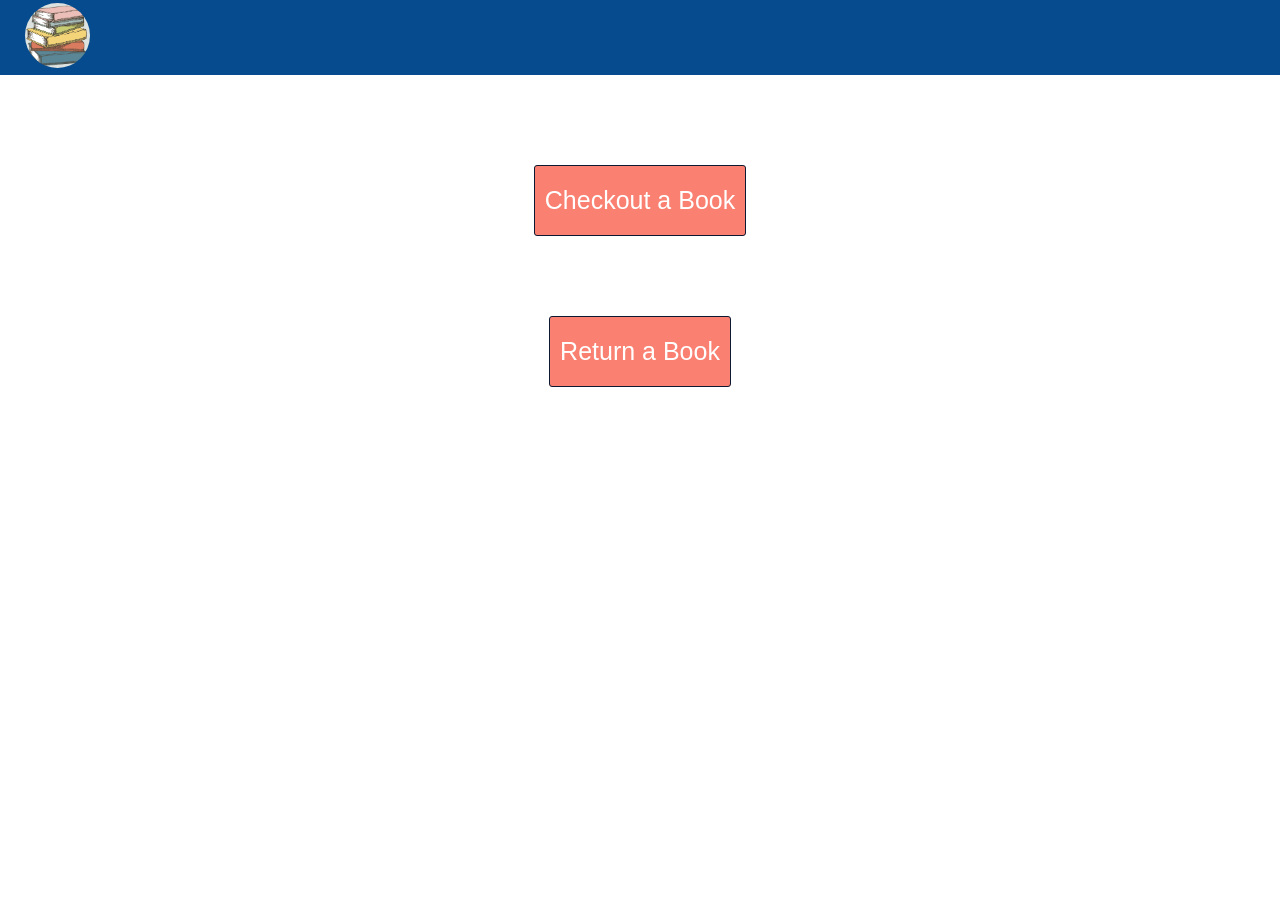
==== html/borrower/borrowerOptions.html @ 2be3921c "Add files via upload" ====
<!DOCTYPE html>
<html lang="en">
<head>
  <meta charset="UTF-8">
  <meta name="viewport" content="width=device-width, initial-scale=1.0">
  <meta http-equiv="X-UA-Compatible" content="ie=edge">
  <title>Document</title>

  <link rel="stylesheet" href="../../css/index.css">
  <link rel="stylesheet" href="../../css/style.css">
</head>

<body>
  <div class="navBar">
    <div class="logo">
      <a href="../homepage.html">
        <img src="../../assets/books.jpg" alt="book">
      </a>
    </div>
  </div>

  <div class="borrowerOptions">
    <div class="borrowerCheckout">
      <a href="./selectBranch.html">
        <button>Checkout a Book</button>
      </a>
    </div>
    <div class="borrowerReturn">
      <a href="./returnBook.html">
        <button>Return a Book</button>
      </a>
    </div>
  </div>
</body>

</html>
---- css/index.css ----
@import url("https://fonts.googleapis.com/css?family=Roboto:400,700");

html, body {
  height: 80vh;
  margin: 0;
  padding: 0;
  font-family: "Roboto", sans-serif;
}

button {
  background: #0d1831;
  border: 1px solid #0d1831;
  border-radius: 3px;
  color: #ffffff;
  padding: 5px 10px;
  font-size: 15px;
  cursor: pointer;
}
button:hover {
  background: #1c3266;
}

input, select {
  background: #fafafa;
  border: 1px solid #d1d1d1;
  border-radius: 3px;
  padding: 8px;
  font-size: 17px;
  font-family: Roboto;
  font-weight: 300;
  width: 100%;
  box-sizing: border-box;
}

/*always show the tick marks on right side*/
input[type=number]::-webkit-inner-spin-button {
  opacity: 1
}

a, a:hover {
  text-decoration: none;
}
---- css/style.css ----
/*****************HOMEPAGE********************/

.navBar {
  top: 0;
  height: 75px;  /*need to add extra 75px to top div in all pages*/
  width: 100%;
  background-color: #054b8d;
  position: fixed;
  display: flex;
  align-items: center; /*vertical align*/
}

.logo {
  padding-left: 25px;
  flex-grow: 1;
}
.logo img {
  height: 65px;
  width: 65px;
  border-radius: 50%;
}

.navButtons {
  padding-right: 25px;
}
.navButtons button {
  color: white;
  padding: 10px 10px;
  background: none;
  border: none;
  font-size: 20px;
}
.navButtons button:hover {
  background: #1c3266;
}

.backgroundImg {
  position: absolute;
  z-index: -10;  /*put image behind everything*/
  height: 100%;
  width: 100%;
}

.welcomeDiv {
  padding-top: 150px;
  text-align: center;
}
.welcomeMsg {
  font-size: 40px;
  text-decoration: underline;
}
.userType {
  margin-top: 80px;
  font-size: 30px;
}

.selection {
  display: flex;
  flex-wrap: wrap;
  justify-content: space-evenly;
  margin: 10px 50px 50px 50px;
  padding: 20px;
}

.admin {
  padding: 10px 0px;
}
.admin button {
  background: purple;
  padding: 15px 20px;
  font-size: 25px;
}
.admin button:hover {
  background: #5f015f;
}

.librarian {
  padding: 10px 0px;
}
.librarian button {
  background: orange;
  padding: 15px 20px;
  font-size: 25px;
}
.librarian button:hover {
  background: #cf8702;
}

.borrower {
  padding: 10px 0px;
}
.borrower button {
  background: salmon;
  padding: 15px 20px;
  font-size: 25px;
}
.borrower button:hover {
  background: #d65142;
}

/**********************LOGIN*************************/

.login_main {
  width: 50%;
  margin: 150px auto 0px auto;
}

.login_form {
  text-align: center;
}
.login_form h1 {
  font-size: 40px;
}
.login_form input {
  margin: 5px 0px;
}
.login_form button {
  margin: 5px 0px;
  width: 100%;
  padding: 10px;
  font-size: 18px; 
}

/*****************LIBRARIAN BRANCHES LIST********************/

.table_container {
  width: 85%;
  margin: 125px auto 0px auto;
}

.table_container h2 {
  margin-bottom: 20px;
}

.table_container td a.edit {
  cursor: pointer;
  color: #FFC107;
}

.table_container td a.delete {
  cursor: pointer;
  color: #19b9be;
}

.table_buttons {
  text-align: center;
}
.table_buttons a:first-child {
  padding-right: 10%;
}

/********************EDIT BOOK COPIES********************/

.editNumCopies input {
  max-width: 100px;
}

.submit_bttns {
  margin: 40px 0px;
  width: 100%;
  text-align: center;
}
.cancel {
  padding: 8px 40px;
  margin-right: 20px;
  background: #ce0707;
}
.cancel:hover {
  background: #fc0606;
}
.update {
  padding: 8px 40px;
}

/*****************EDIT LIBRARY BRANCH********************/

.editBranchForm {
  width: 85%;
  margin: 125px auto 0px auto;
}

.editBranchForm form {
  border: 1px solid #c2b4b4;
  padding: 20px 40px;
}

.editBranchForm h2 {
  margin-bottom: 20px;
}

/*****************BORROWER OPTIONS********************/

.borrowerOptions {
  width: 50%;
  margin: 125px auto;
  text-align: center;
  display: flex;
  flex-direction: column;
}

.borrowerCheckout, .borrowerReturn {
  margin: 40px 0px;
}

.borrowerCheckout button, .borrowerReturn button {
  padding: 20px 10px;
  font-size: 25px;
  background: salmon;
}
.borrowerCheckout button:hover, .borrowerReturn button:hover {
  background: #d65142;
}

.return, .checkout {
  padding: 8px 40px;
}

.borrower_checkbox {
  text-align: center;
}

.borrower_checkbox input {
  height: 18px;
  width: 18px;
}

/*****************SELECT BRANCH, CHECKOUT BOOK********************/

.selectBranch_main {
  width: 50%;
  margin: 150px auto 0px auto;
}

/***********************ADMIN DASH*************************/

.adminDash {
  margin-top: 75px;
  display: flex;
  min-height: 100vh;
}

.adminDash_left {
  background: #282828;
  width: 155px;

  /*sticky sidebar*/
  position: fixed;
  top: 75px;
  height: 100%;
}

.nav-link {
  border-bottom: 1px solid #4b4b4b;
  color: white;
}
.nav-link:hover {
  background: black;
  color: white;
}

.adminDashGreeting_right {
  flex-grow: 1;
  margin: 50px 0px 0px 155px;
  text-align: center;
  font-size: 30px;
  font-weight: bold;
}

/*for the more generic tables*/
.adminDash_right {
  flex-grow: 1;
  margin: 50px 0px 0px 155px;
}

/*****************ADMIN ALL BOOKS********************/

.adminTable {
  width: 85%;
  margin: 0 auto;
}

.adminTable h3 {
  margin: 0;
}

.adminTable td a.edit {
  cursor: pointer;
  color: #FFC107;
}

.adminTable td a.delete {
  cursor: pointer;
  color: red;
}

.table-title {
  display: flex;
  justify-content: space-between;
  align-items: flex-end;
  margin-bottom: 25px;
}

.addButton {
  display: flex;
  background: green;
  color: white;
  border-radius: 50px;
  font-size: 16px;
}
.addButton:hover {
  background: #01ac01;
}
.addButton i {
  font-size: 21px;
  padding-right: 5px;
}

/*****************ADMIN ADD BOOKS********************/

.adminTable form {
  border: 1px solid #c2b4b4;
  padding: 20px 40px;
}

.adminAddSpace {
  margin-bottom: 20px;
}
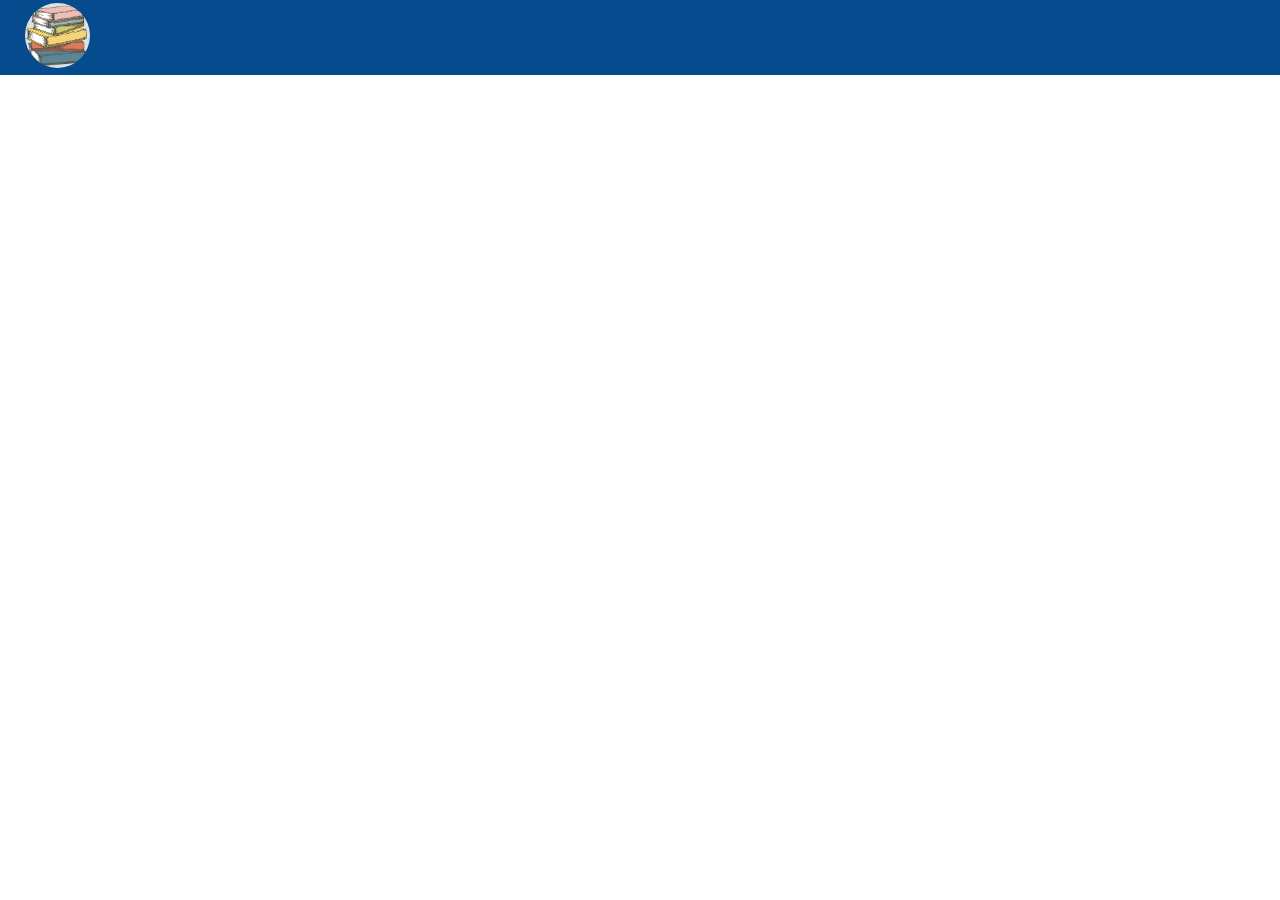
==== commit 74f71699: "Delete borrower options from borrowerOptions.html Removed borrower options section from HTML." ====
--- a/html/borrower/borrowerOptions.html
+++ b/html/borrower/borrowerOptions.html
@@ -19,18 +19,4 @@
     </div>
   </div>
 
-  <div class="borrowerOptions">
-    <div class="borrowerCheckout">
-      <a href="./selectBranch.html">
-        <button>Checkout a Book</button>
-      </a>
-    </div>
-    <div class="borrowerReturn">
-      <a href="./returnBook.html">
-        <button>Return a Book</button>
-      </a>
-    </div>
-  </div>
-</body>
-
-</html>+</html>
